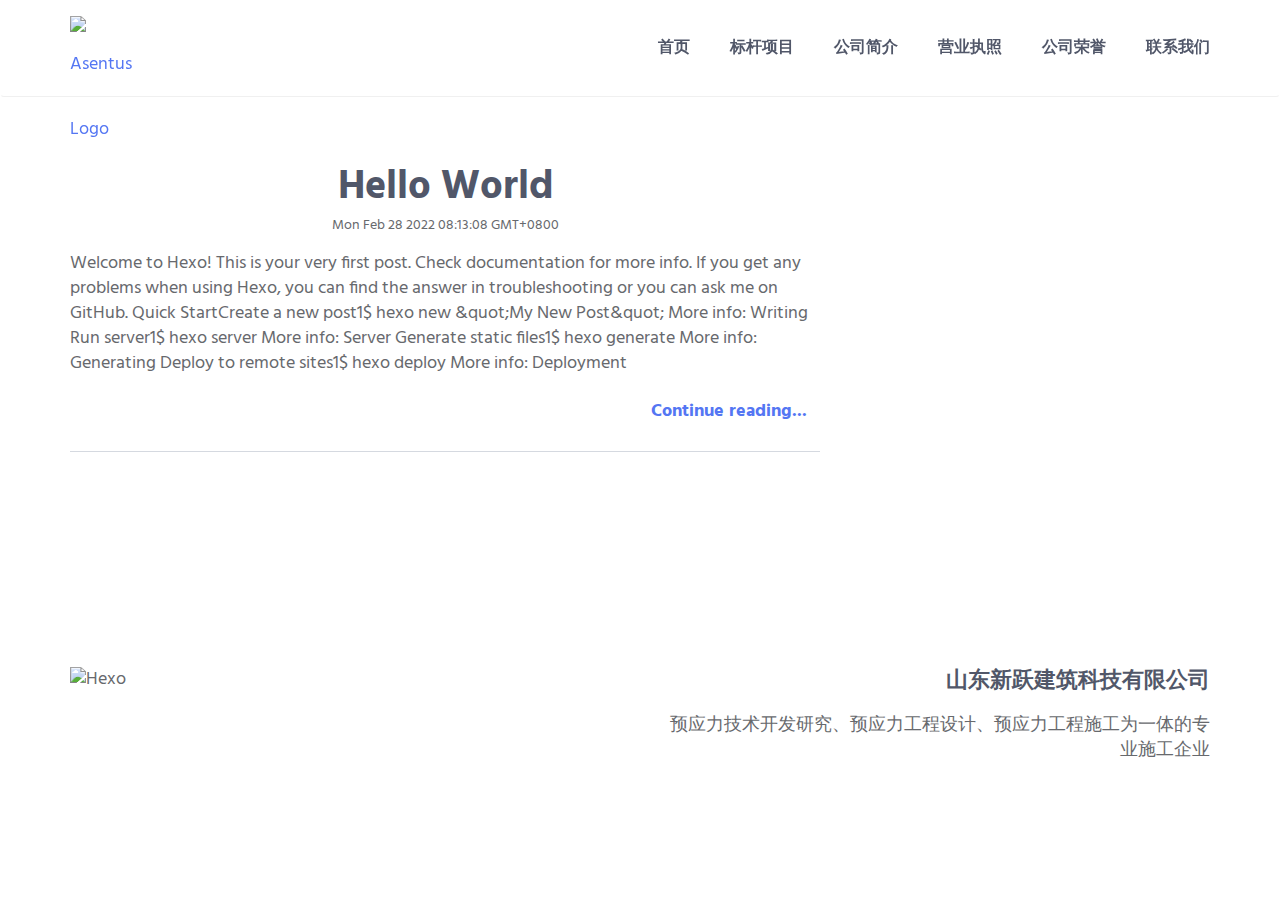
==== archives/index.html @ 72c0d296 "Site updated: 2022-02-28 11:17:33" ====
<!DOCTYPE html>

<html lang="en" class="no-js" id="body">

	<!-- BEGIN HEAD -->
<head>

  
<meta charset="utf-8"/>
<meta name="viewport" content="width=device-width,minimum-scale=1,initial-scale=1">
<meta http-equiv="X-UA-Compatible" content="IE=edge">
  

  <title>Hexo</title>

  

  <meta name="description" content="">

  


  <link rel="shortcut icon" href="https://cdn.shopify.com/s/files/1/2980/5252/files/favicon_32x32.png?v=1521894486" type="image/png">

  

<!-- Open Graph data-->
<meta property="og:type" content="blog">
<meta property="og:title" content="Hexo">
<meta property="og:site_name" content="Hexo">
<meta property="og:url" content="http://example.com/archives/index.html">
<meta property="og:description" content="">





<!-- end Open Graph data-->
  
<link href="https://fonts.googleapis.com/css?family=Hind:300,400,500,600,700" rel="stylesheet" type="text/css">
  
<!-- GLOBAL MANDATORY STYLES -->
<link href="/vendor/simple-line-icons/css/simple-line-icons.css" rel="stylesheet" type="text/css"/>
<link href="/vendor/bootstrap/css/bootstrap.min.css" rel="stylesheet" type="text/css"/>
<link href="/vendor/animate.css/animate.css" rel="stylesheet">



<link rel="stylesheet" href="/sass/layout.css">

  



<meta name="generator" content="Hexo 6.0.0"></head>
<!-- END HEAD -->

  <body>
		
		


<!--========== HEADER ==========-->
<header class="header navbar-fixed-top">
  <!-- Navbar -->
  <nav class="navbar" role="navigation">
      <div class="container">
          <!-- Brand and toggle get grouped for better mobile display -->
          <div class="menu-container js_nav-item">
              <button type="button" class="navbar-toggle" data-toggle="collapse" data-target=".nav-collapse">
                  <span class="sr-only">Toggle navigation</span>
                  <span class="toggle-icon"></span>
              </button>

              <!-- Logo -->
              <div class="logo">
                <!-- En caso de una text -->
                
                    <a class="logo-wrap" href="/#body" style="text-decoration: none;" >
                        <img class="logo-img logo-img-main" src="img/logo.png" alt="Asentus Logo">
                        <img class="logo-img logo-img-active" src="img/logo.png" alt="Asentus Logo">
                    </a>
                
              </div>
              <!-- End Logo -->
          </div>

          <!-- Collect the nav links, forms, and other content for toggling -->
          <div class="collapse navbar-collapse nav-collapse">
              <div class="menu-container">
                  <ul class="nav navbar-nav navbar-nav-right">
                      
                      
                        <li class="js_nav-item nav-item">
                            <a  class="nav-item-child nav-item-hover"
                                href="/#body"
                            >
                            首页
                        </a>
                        </li>
                      
                        <li class="js_nav-item nav-item">
                            <a  class="nav-item-child nav-item-hover"
                                href="/#work"
                            >
                            标杆项目
                        </a>
                        </li>
                      
                        <li class="js_nav-item nav-item">
                            <a  class="nav-item-child nav-item-hover"
                                href="/#about"
                            >
                            公司简介
                        </a>
                        </li>
                      
                        <li class="js_nav-item nav-item">
                            <a  class="nav-item-child nav-item-hover"
                                href="/#experience"
                            >
                            营业执照
                        </a>
                        </li>
                      
                        <li class="js_nav-item nav-item">
                            <a  class="nav-item-child nav-item-hover"
                                href="/#glory"
                            >
                            公司荣誉
                        </a>
                        </li>
                      
                        <li class="js_nav-item nav-item">
                            <a  class="nav-item-child nav-item-hover"
                                href="/#contact"
                            >
                            联系我们
                        </a>
                        </li>
                      
                  </ul>
              </div>
          </div>
          <!-- End Navbar Collapse -->
      </div>
  </nav>
  <!-- Navbar -->

</header>
<!--========== END HEADER ==========-->

		<section id="blog">

  

  <div class="container">
    <div class="content content-width row">

      
      <div class="post-list-container col-md-8">
        
          
            
<div class="post first-post">
  <h1><a href="/2022/02/28/hello-world/"> Hello World </a></h1>
  <p class="date"> Mon Feb 28 2022 08:13:08 GMT+0800 </p>
  
  
    <p> Welcome to Hexo! This is your very first post. Check documentation for more info. If you get any problems when using Hexo, you can find the answer in troubleshooting or you can ask me on GitHub.
Quick StartCreate a new post1$ hexo new &amp;quot;My New Post&amp;quot;

More info: Writing
Run server1$ hexo server

More info: Server
Generate static files1$ hexo generate

More info: Generating
Deploy to remote sites1$ hexo deploy

More info: Deployment
 </p>
  
  <p class="continue"><a href="/2022/02/28/hello-world/" class="btn">Continue reading...</a></p>
</div>

          
          

        
        
      

      </div>
      

      
      

    </div>
  </div>
</section>


		


<footer class="footer">
  <div class="content container">
      <!--// row -->
      <div class="row">
          <div class="col-xs-6">
            
              <img class="footer-logo" src="img/logo.png" alt="Hexo">
            
          </div>
          <div class="col-xs-6 text-right sm-text-left">
              <p class="margin-b-0">
                <h3>山东新跃建筑科技有限公司</h3> <p>预应力技术开发研究、预应力工程设计、预应力工程施工为一体的专业施工企业</p>
                <br>
                <br>
                
            </p>
          </div>
      </div>
      <!--// end row -->
  </div>
</footer>
		<!-- Back To Top -->
<a href="javascript:void(0);" class="js-back-to-top back-to-top">Top</a>

<!-- JAVASCRIPTS(Load javascripts at bottom, this will reduce page load time) -->
<!-- CORE PLUGINS -->
<script src="/vendor/jquery.min.js" type="text/javascript"></script>
<script src="/vendor/jquery-migrate.min.js" type="text/javascript"></script>
<script src="/vendor/bootstrap/js/bootstrap.min.js" type="text/javascript"></script>

<!-- PAGE LEVEL PLUGINS -->
<script src="/vendor/jquery.easing.js" type="text/javascript"></script>
<script src="/vendor/jquery.back-to-top.js" type="text/javascript"></script>
<script src="/vendor/jquery.wow.min.js" type="text/javascript"></script>
<script src="/vendor/jquery.parallax.min.js" type="text/javascript"></script>
<script src="/vendor/jquery.appear.js" type="text/javascript"></script>
<script src="/vendor/masonry/jquery.masonry.pkgd.min.js" type="text/javascript"></script>
<script src="/vendor/masonry/imagesloaded.pkgd.min.js" type="text/javascript"></script>

<!-- PAGE LEVEL SCRIPTS -->



<script src="/js/layout.js"></script>
<script src="/js/components/progress-bar.js"></script>
<script src="/js/components/masonry.js"></script>
<script src="/js/components/wow.js"></script>


		

  </body>
</html>
---- vendor/simple-line-icons/css/simple-line-icons.css ----
@font-face {
  font-family: 'simple-line-icons';
  src: url('../fonts/Simple-Line-Icons.eot?v=2.3.2');
  src: url('../fonts/Simple-Line-Icons.eot?v=2.3.2#iefix') format('embedded-opentype'), url('../fonts/Simple-Line-Icons.woff2?v=2.3.2') format('woff2'), url('../fonts/Simple-Line-Icons.ttf?v=2.3.2') format('truetype'), url('../fonts/Simple-Line-Icons.woff?v=2.3.2') format('woff'), url('../fonts/Simple-Line-Icons.svg?v=2.3.2#simple-line-icons') format('svg');
  font-weight: normal;
  font-style: normal;
}
/*
 Use the following CSS code if you want to have a class per icon.
 Instead of a list of all class selectors, you can use the generic [class*="icon-"] selector, but it's slower:
*/
.icon-user,
.icon-people,
.icon-user-female,
.icon-user-follow,
.icon-user-following,
.icon-user-unfollow,
.icon-login,
.icon-logout,
.icon-emotsmile,
.icon-phone,
.icon-call-end,
.icon-call-in,
.icon-call-out,
.icon-map,
.icon-location-pin,
.icon-direction,
.icon-directions,
.icon-compass,
.icon-layers,
.icon-menu,
.icon-list,
.icon-options-vertical,
.icon-options,
.icon-arrow-down,
.icon-arrow-left,
.icon-arrow-right,
.icon-arrow-up,
.icon-arrow-up-circle,
.icon-arrow-left-circle,
.icon-arrow-right-circle,
.icon-arrow-down-circle,
.icon-check,
.icon-clock,
.icon-plus,
.icon-minus,
.icon-close,
.icon-exclamation,
.icon-organization,
.icon-trophy,
.icon-screen-smartphone,
.icon-screen-desktop,
.icon-plane,
.icon-notebook,
.icon-mustache,
.icon-mouse,
.icon-magnet,
.icon-energy,
.icon-disc,
.icon-cursor,
.icon-cursor-move,
.icon-crop,
.icon-chemistry,
.icon-speedometer,
.icon-shield,
.icon-screen-tablet,
.icon-magic-wand,
.icon-hourglass,
.icon-graduation,
.icon-ghost,
.icon-game-controller,
.icon-fire,
.icon-eyeglass,
.icon-envelope-open,
.icon-envelope-letter,
.icon-bell,
.icon-badge,
.icon-anchor,
.icon-wallet,
.icon-vector,
.icon-speech,
.icon-puzzle,
.icon-printer,
.icon-present,
.icon-playlist,
.icon-pin,
.icon-picture,
.icon-handbag,
.icon-globe-alt,
.icon-globe,
.icon-folder-alt,
.icon-folder,
.icon-film,
.icon-feed,
.icon-drop,
.icon-drawer,
.icon-docs,
.icon-doc,
.icon-diamond,
.icon-cup,
.icon-calculator,
.icon-bubbles,
.icon-briefcase,
.icon-book-open,
.icon-basket-loaded,
.icon-basket,
.icon-bag,
.icon-action-undo,
.icon-action-redo,
.icon-wrench,
.icon-umbrella,
.icon-trash,
.icon-tag,
.icon-support,
.icon-frame,
.icon-size-fullscreen,
.icon-size-actual,
.icon-shuffle,
.icon-share-alt,
.icon-share,
.icon-rocket,
.icon-question,
.icon-pie-chart,
.icon-pencil,
.icon-note,
.icon-loop,
.icon-home,
.icon-grid,
.icon-graph,
.icon-microphone,
.icon-music-tone-alt,
.icon-music-tone,
.icon-earphones-alt,
.icon-earphones,
.icon-equalizer,
.icon-like,
.icon-dislike,
.icon-control-start,
.icon-control-rewind,
.icon-control-play,
.icon-control-pause,
.icon-control-forward,
.icon-control-end,
.icon-volume-1,
.icon-volume-2,
.icon-volume-off,
.icon-calendar,
.icon-bulb,
.icon-chart,
.icon-ban,
.icon-bubble,
.icon-camrecorder,
.icon-camera,
.icon-cloud-download,
.icon-cloud-upload,
.icon-envelope,
.icon-eye,
.icon-flag,
.icon-heart,
.icon-info,
.icon-key,
.icon-link,
.icon-lock,
.icon-lock-open,
.icon-magnifier,
.icon-magnifier-add,
.icon-magnifier-remove,
.icon-paper-clip,
.icon-paper-plane,
.icon-power,
.icon-refresh,
.icon-reload,
.icon-settings,
.icon-star,
.icon-symbol-female,
.icon-symbol-male,
.icon-target,
.icon-credit-card,
.icon-paypal,
.icon-social-tumblr,
.icon-social-twitter,
.icon-social-facebook,
.icon-social-instagram,
.icon-social-linkedin,
.icon-social-pinterest,
.icon-social-github,
.icon-social-google,
.icon-social-reddit,
.icon-social-skype,
.icon-social-dribbble,
.icon-social-behance,
.icon-social-foursqare,
.icon-social-soundcloud,
.icon-social-spotify,
.icon-social-stumbleupon,
.icon-social-youtube,
.icon-social-dropbox {
  font-family: 'simple-line-icons';
  speak: none;
  font-style: normal;
  font-weight: normal;
  font-variant: normal;
  text-transform: none;
  line-height: 1;
  /* Better Font Rendering =========== */
  -webkit-font-smoothing: antialiased;
  -moz-osx-font-smoothing: grayscale;
}
.icon-user:before {
  content: "\e005";
}
.icon-people:before {
  content: "\e001";
}
.icon-user-female:before {
  content: "\e000";
}
.icon-user-follow:before {
  content: "\e002";
}
.icon-user-following:before {
  content: "\e003";
}
.icon-user-unfollow:before {
  content: "\e004";
}
.icon-login:before {
  content: "\e066";
}
.icon-logout:before {
  content: "\e065";
}
.icon-emotsmile:before {
  content: "\e021";
}
.icon-phone:before {
  content: "\e600";
}
.icon-call-end:before {
  content: "\e048";
}
.icon-call-in:before {
  content: "\e047";
}
.icon-call-out:before {
  content: "\e046";
}
.icon-map:before {
  content: "\e033";
}
.icon-location-pin:before {
  content: "\e096";
}
.icon-direction:before {
  content: "\e042";
}
.icon-directions:before {
  content: "\e041";
}
.icon-compass:before {
  content: "\e045";
}
.icon-layers:before {
  content: "\e034";
}
.icon-menu:before {
  content: "\e601";
}
.icon-list:before {
  content: "\e067";
}
.icon-options-vertical:before {
  content: "\e602";
}
.icon-options:before {
  content: "\e603";
}
.icon-arrow-down:before {
  content: "\e604";
}
.icon-arrow-left:before {
  content: "\e605";
}
.icon-arrow-right:before {
  content: "\e606";
}
.icon-arrow-up:before {
  content: "\e607";
}
.icon-arrow-up-circle:before {
  content: "\e078";
}
.icon-arrow-left-circle:before {
  content: "\e07a";
}
.icon-arrow-right-circle:before {
  content: "\e079";
}
.icon-arrow-down-circle:before {
  content: "\e07b";
}
.icon-check:before {
  content: "\e080";
}
.icon-clock:before {
  content: "\e081";
}
.icon-plus:before {
  content: "\e095";
}
.icon-minus:before {
  content: "\e615";
}
.icon-close:before {
  content: "\e082";
}
.icon-exclamation:before {
  content: "\e617";
}
.icon-organization:before {
  content: "\e616";
}
.icon-trophy:before {
  content: "\e006";
}
.icon-screen-smartphone:before {
  content: "\e010";
}
.icon-screen-desktop:before {
  content: "\e011";
}
.icon-plane:before {
  content: "\e012";
}
.icon-notebook:before {
  content: "\e013";
}
.icon-mustache:before {
  content: "\e014";
}
.icon-mouse:before {
  content: "\e015";
}
.icon-magnet:before {
  content: "\e016";
}
.icon-energy:before {
  content: "\e020";
}
.icon-disc:before {
  content: "\e022";
}
.icon-cursor:before {
  content: "\e06e";
}
.icon-cursor-move:before {
  content: "\e023";
}
.icon-crop:before {
  content: "\e024";
}
.icon-chemistry:before {
  content: "\e026";
}
.icon-speedometer:before {
  content: "\e007";
}
.icon-shield:before {
  content: "\e00e";
}
.icon-screen-tablet:before {
  content: "\e00f";
}
.icon-magic-wand:before {
  content: "\e017";
}
.icon-hourglass:before {
  content: "\e018";
}
.icon-graduation:before {
  content: "\e019";
}
.icon-ghost:before {
  content: "\e01a";
}
.icon-game-controller:before {
  content: "\e01b";
}
.icon-fire:before {
  content: "\e01c";
}
.icon-eyeglass:before {
  content: "\e01d";
}
.icon-envelope-open:before {
  content: "\e01e";
}
.icon-envelope-letter:before {
  content: "\e01f";
}
.icon-bell:before {
  content: "\e027";
}
.icon-badge:before {
  content: "\e028";
}
.icon-anchor:before {
  content: "\e029";
}
.icon-wallet:before {
  content: "\e02a";
}
.icon-vector:before {
  content: "\e02b";
}
.icon-speech:before {
  content: "\e02c";
}
.icon-puzzle:before {
  content: "\e02d";
}
.icon-printer:before {
  content: "\e02e";
}
.icon-present:before {
  content: "\e02f";
}
.icon-playlist:before {
  content: "\e030";
}
.icon-pin:before {
  content: "\e031";
}
.icon-picture:before {
  content: "\e032";
}
.icon-handbag:before {
  content: "\e035";
}
.icon-globe-alt:before {
  content: "\e036";
}
.icon-globe:before {
  content: "\e037";
}
.icon-folder-alt:before {
  content: "\e039";
}
.icon-folder:before {
  content: "\e089";
}
.icon-film:before {
  content: "\e03a";
}
.icon-feed:before {
  content: "\e03b";
}
.icon-drop:before {
  content: "\e03e";
}
.icon-drawer:before {
  content: "\e03f";
}
.icon-docs:before {
  content: "\e040";
}
.icon-doc:before {
  content: "\e085";
}
.icon-diamond:before {
  content: "\e043";
}
.icon-cup:before {
  content: "\e044";
}
.icon-calculator:before {
  content: "\e049";
}
.icon-bubbles:before {
  content: "\e04a";
}
.icon-briefcase:before {
  content: "\e04b";
}
.icon-book-open:before {
  content: "\e04c";
}
.icon-basket-loaded:before {
  content: "\e04d";
}
.icon-basket:before {
  content: "\e04e";
}
.icon-bag:before {
  content: "\e04f";
}
.icon-action-undo:before {
  content: "\e050";
}
.icon-action-redo:before {
  content: "\e051";
}
.icon-wrench:before {
  content: "\e052";
}
.icon-umbrella:before {
  content: "\e053";
}
.icon-trash:before {
  content: "\e054";
}
.icon-tag:before {
  content: "\e055";
}
.icon-support:before {
  content: "\e056";
}
.icon-frame:before {
  content: "\e038";
}
.icon-size-fullscreen:before {
  content: "\e057";
}
.icon-size-actual:before {
  content: "\e058";
}
.icon-shuffle:before {
  content: "\e059";
}
.icon-share-alt:before {
  content: "\e05a";
}
.icon-share:before {
  content: "\e05b";
}
.icon-rocket:before {
  content: "\e05c";
}
.icon-question:before {
  content: "\e05d";
}
.icon-pie-chart:before {
  content: "\e05e";
}
.icon-pencil:before {
  content: "\e05f";
}
.icon-note:before {
  content: "\e060";
}
.icon-loop:before {
  content: "\e064";
}
.icon-home:before {
  content: "\e069";
}
.icon-grid:before {
  content: "\e06a";
}
.icon-graph:before {
  content: "\e06b";
}
.icon-microphone:before {
  content: "\e063";
}
.icon-music-tone-alt:before {
  content: "\e061";
}
.icon-music-tone:before {
  content: "\e062";
}
.icon-earphones-alt:before {
  content: "\e03c";
}
.icon-earphones:before {
  content: "\e03d";
}
.icon-equalizer:before {
  content: "\e06c";
}
.icon-like:before {
  content: "\e068";
}
.icon-dislike:before {
  content: "\e06d";
}
.icon-control-start:before {
  content: "\e06f";
}
.icon-control-rewind:before {
  content: "\e070";
}
.icon-control-play:before {
  content: "\e071";
}
.icon-control-pause:before {
  content: "\e072";
}
.icon-control-forward:before {
  content: "\e073";
}
.icon-control-end:before {
  content: "\e074";
}
.icon-volume-1:before {
  content: "\e09f";
}
.icon-volume-2:before {
  content: "\e0a0";
}
.icon-volume-off:before {
  content: "\e0a1";
}
.icon-calendar:before {
  content: "\e075";
}
.icon-bulb:before {
  content: "\e076";
}
.icon-chart:before {
  content: "\e077";
}
.icon-ban:before {
  content: "\e07c";
}
.icon-bubble:before {
  content: "\e07d";
}
.icon-camrecorder:before {
  content: "\e07e";
}
.icon-camera:before {
  content: "\e07f";
}
.icon-cloud-download:before {
  content: "\e083";
}
.icon-cloud-upload:before {
  content: "\e084";
}
.icon-envelope:before {
  content: "\e086";
}
.icon-eye:before {
  content: "\e087";
}
.icon-flag:before {
  content: "\e088";
}
.icon-heart:before {
  content: "\e08a";
}
.icon-info:before {
  content: "\e08b";
}
.icon-key:before {
  content: "\e08c";
}
.icon-link:before {
  content: "\e08d";
}
.icon-lock:before {
  content: "\e08e";
}
.icon-lock-open:before {
  content: "\e08f";
}
.icon-magnifier:before {
  content: "\e090";
}
.icon-magnifier-add:before {
  content: "\e091";
}
.icon-magnifier-remove:before {
  content: "\e092";
}
.icon-paper-clip:before {
  content: "\e093";
}
.icon-paper-plane:before {
  content: "\e094";
}
.icon-power:before {
  content: "\e097";
}
.icon-refresh:before {
  content: "\e098";
}
.icon-reload:before {
  content: "\e099";
}
.icon-settings:before {
  content: "\e09a";
}
.icon-star:before {
  content: "\e09b";
}
.icon-symbol-female:before {
  content: "\e09c";
}
.icon-symbol-male:before {
  content: "\e09d";
}
.icon-target:before {
  content: "\e09e";
}
.icon-credit-card:before {
  content: "\e025";
}
.icon-paypal:before {
  content: "\e608";
}
.icon-social-tumblr:before {
  content: "\e00a";
}
.icon-social-twitter:before {
  content: "\e009";
}
.icon-social-facebook:before {
  content: "\e00b";
}
.icon-social-instagram:before {
  content: "\e609";
}
.icon-social-linkedin:before {
  content: "\e60a";
}
.icon-social-pinterest:before {
  content: "\e60b";
}
.icon-social-github:before {
  content: "\e60c";
}
.icon-social-google:before {
  content: "\e60d";
}
.icon-social-reddit:before {
  content: "\e60e";
}
.icon-social-skype:before {
  content: "\e60f";
}
.icon-social-dribbble:before {
  content: "\e00d";
}
.icon-social-behance:before {
  content: "\e610";
}
.icon-social-foursqare:before {
  content: "\e611";
}
.icon-social-soundcloud:before {
  content: "\e612";
}
.icon-social-spotify:before {
  content: "\e613";
}
.icon-social-stumbleupon:before {
  content: "\e614";
}
.icon-social-youtube:before {
  content: "\e008";
}
.icon-social-dropbox:before {
  content: "\e00c";
}
---- sass/layout.css ----
/*----------------------------------------------------------------------

	MASTER STYLESHEET

	Project:        Metronic "Acidus" Frontend Freebie - Responsive HTML Template Based On Twitter Bootstrap 3.3.4
	Version:        1.0
	Author:         KeenThemes
	Primary use:    Corporate, Business Themes.
	Email:			support@keenthemes.com
	Follow: 		http://www.twitter.com/keenthemes
	Like: 			http://www.facebook.com/keenthemes
	Website:		http://www.keenthemes.com
	Premium:		Premium Metronic Admin Theme: http://themeforest.net/item/metronic-responsive-admin-dashboard-template/4021469?ref=keenthemes

-----------------------------------------------------------------------*/
/* eg: @include user-select(none); */
/* eg: @include rotate(45deg); */
/* eg: @include translate3d(0,0,0); */
/* eg: @include border-radius(3px); */
/* eg: @include visibility-backface(hidden); */
@font-face {
  font-family: 'fontello';
  src: url("/fonts/fontello.eot?72567259");
  src: url("/fonts/fontello.eot?72567259#iefix") format("embedded-opentype"), url("/fonts/fontello.woff?72567259") format("woff"), url("/fonts/fontello.ttf?72567259") format("truetype"), url("/fonts/fontello.svg?72567259#fontello") format("svg");
  font-weight: normal;
  font-style: normal; }

.demo-icon {
  font-family: "fontello";
  font-style: normal;
  font-weight: normal;
  speak: none;
  /*display: inline-block;*/
  text-decoration: inherit;
  width: 1em;
  margin-right: .2em;
  text-align: center;
  font-variant: normal;
  text-transform: none;
  line-height: 1em;
  margin-left: .2em;
  -webkit-font-smoothing: antialiased;
  -moz-osx-font-smoothing: grayscale; }

/*------------------------------------------------------------------
  	[The "base.scss" contains basic default element styles
  		(colors, typography, margins & padding).]
------------------------------------------------------------------*/
html {
  overflow-x: hidden; }

html, html a, body {
  -webkit-font-smoothing: antialiased; }

body {
  font-size: 18px;
  font-weight: 400;
  font-family: Hind, sans-serif;
  position: relative;
  font-family: Hind, sans-serif;
  color: #67696d; }

p {
  font-size: 18px;
  font-weight: 400;
  font-family: Hind, sans-serif;
  color: #67696d;
  line-height: 1.4;
  margin-bottom: 15px; }

em,
li,
li a {
  font-size: 18px;
  font-weight: 500;
  font-family: Hind, sans-serif;
  color: #67696d; }

a {
  font-family: Hind, sans-serif;
  color: #5476f3;
  outline: 0; }
  a:focus, a:hover, a:active {
    outline: 0;
    color: #3651b6;
    text-decoration: none; }

.link {
  position: relative;
  font-size: 13px;
  font-weight: 600;
  font-family: Hind, sans-serif;
  text-transform: uppercase; }
  .link:after {
    position: absolute;
    top: 8px;
    right: -15px;
    width: 9px;
    height: 2px;
    background: #17bed2;
    content: " "; }

span {
  font-size: 16px;
  font-weight: 400;
  font-family: Hind, sans-serif;
  color: #67696d; }

h1, h2, h3, h4, h5, h6 {
  font-weight: 700;
  font-family: Hind, sans-serif;
  color: #515769;
  line-height: 1.4;
  margin: 0 0 15px; }
  h1 > a, h2 > a, h3 > a, h4 > a, h5 > a, h6 > a {
    color: #515769; }
    h1 > a:hover, h2 > a:hover, h3 > a:hover, h4 > a:hover, h5 > a:hover, h6 > a:hover {
      color: #3651b6;
      text-decoration: none; }
    h1 > a:focus, h2 > a:focus, h3 > a:focus, h4 > a:focus, h5 > a:focus, h6 > a:focus {
      text-decoration: none; }

h1 {
  font-size: 40px; }

h2 {
  font-size: 30px; }

h3 {
  font-size: 22px; }

h4 {
  font-size: 22px; }

::selection {
  color: #fff;
  background: #17bed2;
  text-shadow: none; }

::-webkit-selection {
  color: #fff;
  background: #17bed2;
  text-shadow: none; }

::-moz-selection {
  color: #fff;
  background: #17bed2;
  text-shadow: none; }

:active,
:focus {
  outline: none; }

/* Section Seperator */
.section-seperator {
  border-bottom: 1px solid #edf0f2; }

/* Content Wrapper Link */
.content-wrapper-link {
  position: absolute;
  top: 0;
  left: 0;
  right: 0;
  bottom: 0;
  display: block;
  z-index: 3;
  text-decoration: none; }

.video-container {
  width: 100%;
  text-align: center; }
  .video-container iframe {
    min-width: 80%;
    height: calc(100vw * 9/16 - 20vw * 9/16); }

@media (max-width: 991px) {
  p {
    font-size: 18px;
    font-weight: 400;
    font-family: Hind, sans-serif; }
  em,
  li,
  li a {
    font-size: 18px;
    font-weight: 500;
    font-family: Hind, sans-serif; } }

#blog {
  padding: 120px 10px; }
  #blog h1, #blog h2, #blog h3, #blog h4, #blog h5 {
    margin-top: 0px; }
  #blog img {
    display: block;
    margin-left: auto;
    margin-right: auto;
    max-width: 100%; }
  #blog .post-list-container h1 {
    width: 100%;
    margin-bottom: 0px; }
  #blog .post-list-container .first-post h1, #blog .post-list-container .first-post .date {
    text-align: center; }
  #blog .post-list-container .date {
    width: 100%;
    font-size: 14px; }
  #blog .post-list-container .continue {
    text-align: right;
    border-bottom: solid 1px #d5d9e0;
    padding-bottom: 20px; }
    #blog .post-list-container .continue a {
      font-size: 18px;
      font-weight: 800; }

@media (max-width: 991px) {
  #post {
    padding: 20px 10px; } }

#page {
  padding: 80px 60px; }
  #page h1 {
    margin-top: 80px; }
  #page h2 {
    margin-top: 60px; }
  #page h3, #page h4, #page h5 {
    margin-top: 20px; }
  #page img {
    display: block;
    margin-left: auto;
    margin-right: auto;
    max-width: 100%; }

@media (max-width: 991px) {
  #post {
    padding: 20px 10px; } }

#post {
  padding: 80px 60px; }
  #post h1 {
    margin-top: 80px; }
  #post h2 {
    margin-top: 60px; }
  #post h3, #post h4, #post h5 {
    margin-top: 20px; }
  #post img {
    display: block;
    margin-left: auto;
    margin-right: auto;
    max-width: 100%; }
  #post .post-title {
    width: 100%;
    text-align: center;
    margin-bottom: 0px; }
  #post .date {
    width: 100%;
    text-align: center;
    font-size: 14px; }

@media (max-width: 991px) {
  #post {
    padding: 20px 10px; } }

/*------------------------------------------------------------------
  	[Button]
------------------------------------------------------------------*/
.btn-theme {
  position: relative;
  display: inline-block;
  line-height: 1.4;
  text-align: center;
  background-image: none;
  border-style: solid;
  white-space: nowrap;
  vertical-align: middle;
  -ms-touch-action: manipulation;
  touch-action: manipulation;
  cursor: pointer;
  -webkit-user-select: none;
  -moz-user-select: none;
  -ms-user-select: none;
  user-select: none;
  font-size: 18px;
  font-weight: 400;
  font-family: Hind, sans-serif; }
  .btn-theme:focus, .btn-theme:active:focus, .btn-theme.active:focus, .btn-theme.focus, .btn-theme:active.focus, .btn-theme.active.focus {
    outline: none; }
  .btn-theme:hover {
    transition-duration: 300ms;
    transition-property: all;
    transition-timing-function: cubic-bezier(0.7, 1, 0.7, 1); }
  .btn-theme:hover, .btn-theme:focus, .btn-theme.focus {
    text-decoration: none; }
  .btn-theme:active, .btn-theme.active {
    background-image: none;
    outline: 0; }
  .btn-theme.disabled, .btn-theme[disabled],
  fieldset[disabled] .btn-theme {
    cursor: not-allowed;
    box-shadow: none;
    opacity: .65;
    pointer-events: none; }

.btn-icon {
  position: relative;
  top: 1px;
  margin-right: 10px; }

.btn-white-bg {
  color: #515769;
  background: #fff;
  border-color: transparent;
  border-width: 0; }
  .btn-white-bg:hover, .btn-white-bg:focus, .btn-white-bg.focus {
    color: #fff;
    background: #17bed2;
    border-color: transparent; }

.btn-white-brd {
  color: #fff;
  background: transparent;
  border-color: #fff;
  border-width: 2px; }
  .btn-white-brd:hover, .btn-white-brd:focus, .btn-white-brd.focus {
    color: #515769;
    background: #fff;
    border-color: #fff; }

.btn-default-bg {
  color: #515769;
  background: #f3f4f5;
  border-color: transparent;
  border-width: 0; }
  .btn-default-bg:hover, .btn-default-bg:focus, .btn-default-bg.focus {
    color: #fff;
    background: #17bed2;
    border-color: transparent; }

.btn-theme-sm {
  font-size: 13px;
  font-weight: 600;
  padding: 15px 40px; }

.btn-theme-md {
  font-size: 15px;
  font-weight: 600;
  padding: 20px 30px; }

/*------------------------------------------------------------------
    [Progress Bar]
------------------------------------------------------------------*/
.progress-box .progress {
  box-shadow: none;
  height: 3px; }

.progress-box .progress-bar {
  transition-duration: 2000ms;
  transition-property: all;
  transition-timing-function: cubic-bezier(0.7, 1, 0.7, 1); }

/*------------------------------------------------------------------
  	[Social Icons]
------------------------------------------------------------------*/
.social-icons {
  display: inline-block;
  width: 40px;
  height: 40px;
  font-size: 16px;
  color: #fff;
  text-align: center;
  border-radius: 50%;
  vertical-align: middle;
  padding: 11px;
  transition-duration: 300ms;
  transition-property: all;
  transition-timing-function: cubic-bezier(0.7, 1, 0.7, 1); }
  .social-icons:hover {
    color: #515769;
    background: #fff;
    transition-duration: 300ms;
    transition-property: all;
    transition-timing-function: cubic-bezier(0.7, 1, 0.7, 1); }

#page-nav {
  width: 100%;
  text-align: center;
  margin: 30px 0px; }
  #page-nav .extend {
    border: solid 2px;
    padding: 10px;
    margin: 0px 5px; }
  #page-nav .page-number {
    border: solid 2px;
    padding: 10px;
    margin: 0px 5px; }

/*------------------------------------------------------------------
  	[Promo Block]
------------------------------------------------------------------*/
.promo-block {
  padding: 220px 0 130px; }
  .promo-block .promo-block-title {
    font-size: 70px;
    color: #fff;
    line-height: 1; }
    @media (max-width: 480px) {
      .promo-block .promo-block-title {
        font-size: 50px; } }
  .promo-block .promo-block-text {
    font-size: 25px;
    color: #fff; }
  .promo-block .promo-block-divider {
    border-bottom: 1px solid rgba(255, 255, 255, 0.4);
    padding-bottom: 20px;
    margin-bottom: 35px; }

/*------------------------------------------------------------------
  	[Service]
------------------------------------------------------------------*/
.service {
  background: #fff;
  padding: 30px; }
  .service .service-element,
  .service .service-info {
    -webkit-transform: translate3d(0, 0, 0);
    -moz-transform: translate3d(0, 0, 0);
    transform: translate3d(0, 0, 0);
    transition-duration: 300ms;
    transition-property: all;
    transition-timing-function: cubic-bezier(0.7, 1, 0.7, 1); }
  .service .service-icon {
    display: block;
    font-size: 30px;
    color: #3651b6;
    margin-bottom: 30px; }
  .service .service-button {
    visibility: hidden;
    opacity: 0;
    transition: visibility 0s, opacity 0.5s linear; }
  .service:hover .service-element {
    opacity: 0;
    -webkit-transform: translate3d(0, -100%, 0);
    -moz-transform: translate3d(0, -100%, 0);
    transform: translate3d(0, -100%, 0);
    transition-duration: 300ms;
    transition-property: all;
    transition-timing-function: cubic-bezier(0.7, 1, 0.7, 1); }
  .service:hover .service-info {
    -webkit-transform: translate3d(0, -30%, 0);
    -moz-transform: translate3d(0, -30%, 0);
    transform: translate3d(0, -30%, 0);
    transition-duration: 300ms;
    transition-property: all;
    transition-timing-function: cubic-bezier(0.7, 1, 0.7, 1); }
  .service:hover .service-button {
    visibility: visible;
    opacity: 1; }

@media (max-width: 991px) {
  .service .service-button {
    visibility: visible;
    opacity: 1; } }

/*------------------------------------------------------------------
  	[Work]
------------------------------------------------------------------*/
/* Overlay */
.work {
  position: relative;
  display: block; }
  .work .work-overlay {
    position: relative;
    cursor: pointer; }
    .work .work-overlay:before {
      position: absolute;
      top: 0;
      left: 0;
      width: 100%;
      height: 100%;
      background: rgba(0, 0, 0, 0);
      content: " ";
      transition-duration: 300ms;
      transition-property: all;
      transition-timing-function: cubic-bezier(0.7, 1, 0.7, 1); }
  .work:hover .work-overlay:before {
    background: rgba(0, 0, 0, 0.5);
    transition-duration: 300ms;
    transition-property: all;
    transition-timing-function: cubic-bezier(0.7, 1, 0.7, 1); }
  .work .work-overlay-label {
    position: absolute;
    bottom: 0px;
    background: #17bed2;
    opacity: 0.8;
    text-align: right;
    width: 100%;
    padding: 5px 30px; }
    .work .work-overlay-label p {
      color: #fff;
      margin-bottom: 0px;
      font-weight: 700; }

/* Popup */
.work .work-popup-overlay {
  position: fixed;
  top: 0;
  left: 0;
  right: 0;
  width: 100%;
  height: 100%;
  z-index: 99999;
  opacity: 0;
  visibility: hidden;
  -webkit-backface-visibility: hidden;
  backface-visibility: hidden;
  overflow-x: hidden;
  background: rgba(81, 87, 105, 0.4);
  transition-duration: 300ms;
  transition-property: all;
  transition-timing-function: cubic-bezier(0.7, 1, 0.7, 1); }
  .work .work-popup-overlay-show {
    opacity: 1;
    visibility: visible;
    -webkit-backface-visibility: visible;
    backface-visibility: visible;
    transition-duration: 300ms;
    transition-property: all;
    transition-timing-function: cubic-bezier(0.7, 1, 0.7, 1); }

.work .work-popup-content {
  position: absolute;
  top: 50%;
  left: 0;
  right: 0;
  width: 730px;
  height: auto;
  display: block;
  background: #fff;
  padding: 30px;
  margin: 0 auto;
  -webkit-transform: translate3d(0, -50%, 0);
  -moz-transform: translate3d(0, -50%, 0);
  transform: translate3d(0, -50%, 0); }
  .work .work-popup-content-divider {
    border-right: 1px solid #8d8f93; }
  @media (max-width: 768px) {
    .work .work-popup-content {
      width: 95%; }
      .work .work-popup-content-divider {
        border-right: none;
        border-bottom: 1px solid #8d8f93; } }

.work .work-popup-close {
  float: right;
  font-size: 13px;
  font-weight: 700;
  color: #cbd5fb;
  transition-duration: 300ms;
  transition-property: all;
  transition-timing-function: cubic-bezier(0.7, 1, 0.7, 1); }
  .work .work-popup-close:hover {
    color: #9baff8;
    transition-duration: 300ms;
    transition-property: all;
    transition-timing-function: cubic-bezier(0.7, 1, 0.7, 1); }

/* Tag */
.work .work-popup-tag {
  margin: 0; }
  .work .work-popup-tag-item {
    padding: 0 2px; }
  .work .work-popup-tag-link {
    font-size: 13px;
    font-weight: 500;
    color: #5476f3; }
  .work .work-popup-tag-text {
    font-size: 13px;
    font-weight: 500; }

/*------------------------------------------------------------------
  	[Footer]
------------------------------------------------------------------*/
.footer .footer-logo {
  width: 64px;
  height: auto; }

/*------------------------------------------------------------------
  	[contact]
------------------------------------------------------------------*/
#contact {
  font-size: 14px; }

/*------------------------------------------------------------------
  	[Header]
------------------------------------------------------------------*/
/* Fixed Top */
.navbar-fixed-top .navbar-collapse {
  max-height: 100%; }

/* Navbar */
.header .navbar {
  margin-bottom: 0;
  border-bottom: 1px solid rgba(255, 255, 255, 0.2);
  transition-duration: 300ms;
  transition-property: all;
  transition-timing-function: cubic-bezier(0.7, 1, 0.7, 1); }

/* Navbar Toggle */
.header .navbar-toggle {
  width: 25px;
  height: 25px;
  border: none;
  padding: 0;
  margin: 35px 0; }
  .header .navbar-toggle .toggle-icon {
    position: relative;
    width: 21px;
    height: 1px;
    display: inline-block;
    background: #515769;
    transition-duration: 300ms;
    transition-property: all;
    transition-timing-function: cubic-bezier(0.7, 1, 0.7, 1); }
    .header .navbar-toggle .toggle-icon:before, .header .navbar-toggle .toggle-icon:after {
      position: absolute;
      left: 0;
      background: #515769;
      content: " "; }
    .header .navbar-toggle .toggle-icon:before {
      width: 10px;
      height: 1px;
      bottom: 10px;
      -webkit-transform: rotate(0);
      -moz-transform: rotate(0);
      transform: rotate(0);
      transition-duration: 300ms;
      transition-property: all;
      transition-timing-function: cubic-bezier(0.7, 1, 0.7, 1); }
    .header .navbar-toggle .toggle-icon:after {
      width: 16px;
      height: 1px;
      top: -5px;
      -webkit-transform: rotate(0);
      -moz-transform: rotate(0);
      transform: rotate(0);
      transition-duration: 300ms;
      transition-property: all;
      transition-timing-function: cubic-bezier(0.7, 1, 0.7, 1); }
  .header .navbar-toggle:hover .toggle-icon {
    background: #17bed2;
    transition-duration: 300ms;
    transition-property: all;
    transition-timing-function: cubic-bezier(0.7, 1, 0.7, 1); }
    .header .navbar-toggle:hover .toggle-icon:before, .header .navbar-toggle:hover .toggle-icon:after {
      width: 21px;
      height: 1px;
      background: #17bed2;
      transition-duration: 300ms;
      transition-property: all;
      transition-timing-function: cubic-bezier(0.7, 1, 0.7, 1); }
    .header .navbar-toggle:hover .toggle-icon.is-clicked {
      background: rgba(81, 87, 105, 0); }

/* Navbar Logo */
.header .logo {
  width: 100px;
  height: 100px;
  float: left;
  max-height: 95px;
  line-height: 65px; }

.header .logo-wrap {
  display: inline-block;
  padding: 15px 0; }
  .header .logo-wrap:focus, .header .logo-wrap:hover {
    text-decoration: none; }

.header .logo-img {
  display: inline-block;
  width: 64px;
  height: auto;
  max-width: 100%;
  max-height: 100%;
  vertical-align: middle; }

.header .logo-img-main {
  display: inline-block;
  transition-duration: 400ms;
  transition-property: all;
  transition-timing-function: cubic-bezier(0.7, 1, 0.7, 1); }

.header .logo-img-active {
  display: none;
  transition-duration: 400ms;
  transition-property: all;
  transition-timing-function: cubic-bezier(0.7, 1, 0.7, 1); }

/* Navbar */
.header .navbar-nav {
  padding-left: 0;
  margin-bottom: 0;
  list-style: none; }

/* Nav */
.header .nav-item {
  position: relative;
  display: block; }
  .header .nav-item:last-child .nav-item-child {
    padding-right: 0; }
  .header .nav-item.active .nav-item-hover:after {
    opacity: 1;
    transition-duration: 400ms;
    transition-property: all;
    transition-timing-function: cubic-bezier(0.7, 1, 0.7, 1); }
  .header .nav-item:hover .nav-item-hover:after {
    opacity: 1;
    transition-duration: 400ms;
    transition-property: all;
    transition-timing-function: cubic-bezier(0.7, 1, 0.7, 1); }

.header .nav-item-child {
  position: relative;
  display: block;
  font-size: 16px;
  font-weight: 600;
  font-family: Hind, sans-serif;
  color: #fff;
  text-transform: uppercase;
  line-height: 55px;
  padding: 20px;
  transition-duration: 300ms;
  transition-property: all;
  transition-timing-function: cubic-bezier(0.7, 1, 0.7, 1); }
  .header .nav-item-child:hover, .header .nav-item-child:focus {
    background: inherit; }

.header .nav-item-hover {
  position: relative; }
  .header .nav-item-hover:after {
    position: absolute;
    top: 45px;
    left: 0;
    width: 9px;
    height: 2px;
    background: #17bed2;
    opacity: 0;
    content: " ";
    transition-duration: 400ms;
    transition-property: all;
    transition-timing-function: cubic-bezier(0.7, 1, 0.7, 1); }

/* Media Queries below 991px */
@media (max-width: 991px) {
  /* Bootstrap collapse of navigation with a maximum width: 991px
    (Change it to any breakpoint you want to be collapsed) */
  .header {
    background: #fff; }
    .header .navbar-toggle {
      display: block; }
    .header .navbar-collapse {
      background-color: #17bed2; }
      .header .navbar-collapse.collapse {
        display: none !important; }
        .header .navbar-collapse.collapse.in {
          display: block !important; }
    .header .nav-collapse {
      padding-left: 0;
      padding-right: 0; }
    .header .navbar-nav {
      margin: 0;
      float: none; }
      .header .navbar-nav .nav-item {
        float: none;
        padding: 0px 40px;
        margin-bottom: 20px; }
  /* Menu Container */
  .header .menu-container:before, .header .menu-container:after {
    content: " ";
    display: table; }
  .header .menu-container:after {
    clear: both; }
  /* Logo */
  .header .logo .logo-img-main {
    display: none; }
  .header .logo .logo-img-active {
    display: inline-block; }
  /* Navbar Nav */
  .header .nav-item-child {
    color: #fff;
    line-height: 1.4;
    padding: 12px 12px 12px 15px; }
  .header .nav-item-hover:after {
    position: absolute;
    top: 19px;
    background-color: #fff; } }

/* Media Queries below 767px */
@media (max-width: 767px) {
  /* Menu Container */
  .header .menu-container {
    padding-left: 15px;
    padding-right: 15px;
    margin-left: 0;
    margin-right: 0; }
  .header .navbar > .container {
    width: auto;
    padding-left: 0;
    padding-right: 0;
    margin-left: 0;
    margin-right: 0; }
    .header .navbar > .container > .nav-collapse {
      padding-left: 0;
      padding-right: 0;
      margin-left: 0;
      margin-right: 0; } }

/* Media Queries above 992px */
@media (min-width: 992px) {
  /* Navbar */
  .header .navbar-nav-right {
    float: right; } }

/* Page On Scroll */
@media (min-width: 992px) {
  .page-on-scroll .header .navbar {
    background: #fff;
    border-bottom-color: #f0f0f0;
    transition-duration: 300ms;
    transition-property: all;
    transition-timing-function: cubic-bezier(0.7, 1, 0.7, 1); }
  .page-on-scroll .header .logo-img-main {
    display: none;
    transition-duration: 400ms;
    transition-property: all;
    transition-timing-function: cubic-bezier(0.7, 1, 0.7, 1); }
  .page-on-scroll .header .logo-img-active {
    display: inline-block;
    transition-duration: 400ms;
    transition-property: all;
    transition-timing-function: cubic-bezier(0.7, 1, 0.7, 1); }
  .page-on-scroll .header .nav-item-child {
    color: #515769;
    transition-duration: 300ms;
    transition-property: all;
    transition-timing-function: cubic-bezier(0.7, 1, 0.7, 1); } }

/*--------------------------------------------------
    [Back To Top Theme Button]
----------------------------------------------------*/
.back-to-top {
  position: fixed;
  right: 10px;
  bottom: 10px;
  display: inline-block;
  z-index: 9;
  width: 40px;
  height: 40px;
  font-size: 11px;
  font-weight: 400;
  color: #fff;
  text-align: center;
  line-height: 3;
  letter-spacing: 1px;
  text-transform: uppercase;
  background: #515769;
  border-radius: 3px;
  visibility: hidden;
  opacity: 0;
  padding: 5px;
  -webkit-transform: translate3d(0, 50px, 0);
  -moz-transform: translate3d(0, 50px, 0);
  transform: translate3d(0, 50px, 0);
  transition-duration: 300ms;
  transition-property: all;
  transition-timing-function: cubic-bezier(0.7, 1, 0.7, 1); }
  .back-to-top:hover {
    color: #fff;
    transition-duration: 300ms;
    transition-property: all;
    transition-timing-function: cubic-bezier(0.7, 1, 0.7, 1); }
  .back-to-top:focus, .back-to-top:hover {
    text-decoration: none; }

/* The Button Becomes Visible */
.back-to-top.back-to-top-is-visible {
  visibility: visible;
  opacity: .6;
  -webkit-transform: translate3d(0, 0, 0);
  -moz-transform: translate3d(0, 0, 0);
  transform: translate3d(0, 0, 0);
  transition-duration: 300ms;
  transition-property: all;
  transition-timing-function: cubic-bezier(0.7, 1, 0.7, 1); }
  .back-to-top.back-to-top-is-visible:hover {
    opacity: 1;
    transition-duration: 300ms;
    transition-property: all;
    transition-timing-function: cubic-bezier(0.7, 1, 0.7, 1); }

/* If the user keeps scrolling down, the button is out of focus and becomes less visible */
.back-to-top.back-to-top-fade-out {
  opacity: .4; }
  .back-to-top.back-to-top-fade-out:hover {
    opacity: 1;
    transition-duration: 300ms;
    transition-property: all;
    transition-timing-function: cubic-bezier(0.7, 1, 0.7, 1); }

/*------------------------------------------------------------------
  	[Form Control]
------------------------------------------------------------------*/
.form-control {
  height: 50px;
  font-size: 14px;
  font-weight: 400;
  color: #67696d;
  background: #fafafa;
  border: none;
  box-shadow: none;
  border-radius: 0;
  padding-left: 15px; }
  .form-control::-moz-placeholder {
    color: #67696d; }
  .form-control:-ms-input-placeholder {
    color: #67696d; }
  .form-control::-webkit-input-placeholder {
    color: #67696d; }
  .form-control:focus {
    color: #515769;
    box-shadow: none; }
    .form-control:focus::-moz-placeholder {
      color: #515769; }
    .form-control:focus:-ms-input-placeholder {
      color: #515769; }
    .form-control:focus::-webkit-input-placeholder {
      color: #515769; }

/*------------------------------------------------------------------
  	[Text Colors]
------------------------------------------------------------------*/
.color-base {
  color: #17bed2 !important; }

.color-white {
  color: #fff !important; }

.color-heading {
  color: #515769 !important; }

.color-subtitle {
  color: #67696d !important; }

.color-link {
  color: #5476f3 !important; }

.color-link-hover {
  color: #3651b6 !important; }

.color-sky-light {
  color: #fafafa !important; }

/*------------------------------------------------------------------
  	[Background Colors]
------------------------------------------------------------------*/
.bg-color-base {
  background: #17bed2 !important; }

.bg-color-white {
  background: #fff !important; }

.bg-color-heading {
  background: #515769 !important; }

.bg-color-subtitle {
  background: #67696d !important; }

.bg-color-link {
  background: #5476f3 !important; }

.bg-color-link-hover {
  background: #3651b6 !important; }

.bg-color-sky-light {
  background: #fafafa !important; }

/*------------------------------------------------------------------
    [Row]
------------------------------------------------------------------*/
.row-space-2 {
  margin-right: -2px;
  margin-left: -2px; }
  .row-space-2 > [class*="col-"] {
    padding-left: 2px;
    padding-right: 2px; }

/*--------------------------------------------------
    [Container Full Width]
----------------------------------------------------*/
.container-full-width {
  margin-right: auto;
  margin-left: auto; }
  .container-full-width:before, .container-full-width:after {
    content: " ";
    display: table; }
  .container-full-width:after {
    clear: both; }

/*--------------------------------------------------
    [Container Small]
----------------------------------------------------*/
.container-sm {
  padding-right: 15px;
  padding-left: 15px;
  margin-right: auto;
  margin-left: auto; }
  .container-sm:before, .container-sm:after {
    content: " ";
    display: table; }
  .container-sm:after {
    clear: both; }

/* Media Queries below 768px */
@media (min-width: 768px) {
  .container-sm {
    width: 750px; } }

/* Media Queries below 1200px */
@media (min-width: 1200px) {
  .container-sm {
    width: 970px; } }

/*------------------------------------------------------------------
  	[Content]
------------------------------------------------------------------*/
.content {
  padding-top: 40px;
  padding-bottom: 40px; }

.content-sm {
  padding-top: 60px;
  padding-bottom: 60px; }

.content-md {
  padding-top: 80px;
  padding-bottom: 80px; }

.content-lg {
  padding-top: 100px;
  padding-bottom: 100px; }

/*------------------------------------------------------------------
    [Full Width]
------------------------------------------------------------------*/
.full-width {
  width: 100%;
  height: auto; }

/*--------------------------------------------------
    [Font Weight]
----------------------------------------------------*/
.fweight-300 {
  font-weight: 300 !important; }

.fweight-400 {
  font-weight: 400 !important; }

.fweight-500 {
  font-weight: 500 !important; }

.fweight-600 {
  font-weight: 600 !important; }

.fweight-700 {
  font-weight: 700 !important; }

/*------------------------------------------------------------------
    [Left margin]
------------------------------------------------------------------*/
.margin-l-0 {
  margin-left: 0 !important; }

.margin-l-5 {
  margin-left: 5px !important; }

.margin-l-10 {
  margin-left: 10px !important; }

.margin-l-20 {
  margin-left: 20px !important; }

/*------------------------------------------------------------------
    [Right margin]
------------------------------------------------------------------*/
.margin-r-0 {
  margin-right: 0 !important; }

.margin-r-5 {
  margin-right: 5px !important; }

.margin-r-10 {
  margin-right: 10px !important; }

.margin-r-20 {
  margin-right: 20px !important; }

/*------------------------------------------------------------------
    [Top margin]
------------------------------------------------------------------*/
.margin-t-0 {
  margin-top: 0 !important; }

.margin-t-5 {
  margin-top: 5px !important; }

.margin-t-10 {
  margin-top: 10px !important; }

.margin-t-20 {
  margin-top: 20px !important; }

.margin-t-30 {
  margin-top: 30px !important; }

.margin-t-40 {
  margin-top: 40px !important; }

.margin-t-50 {
  margin-top: 50px !important; }

.margin-t-60 {
  margin-top: 60px !important; }

/*------------------------------------------------------------------
    [Bottom margin]
------------------------------------------------------------------*/
.margin-b-0 {
  margin-bottom: 0 !important; }

.margin-b-4 {
  margin-bottom: 4px !important; }

.margin-b-5 {
  margin-bottom: 5px !important; }

.margin-b-10 {
  margin-bottom: 10px !important; }

.margin-b-20 {
  margin-bottom: 20px !important; }

.margin-b-30 {
  margin-bottom: 30px !important; }

.margin-b-40 {
  margin-bottom: 40px !important; }

.margin-b-50 {
  margin-bottom: 50px !important; }

.margin-b-60 {
  margin-bottom: 60px !important; }

.margin-b-70 {
  margin-bottom: 70px !important; }

.margin-b-80 {
  margin-bottom: 80px !important; }

.margin-b-90 {
  margin-bottom: 90px !important; }

.margin-b-100 {
  margin-bottom: 100px !important; }

/*------------------------------------------------------------------
    [Top margin below 992px]
------------------------------------------------------------------*/
@media (max-width: 992px) {
  .md-margin-b-0 {
    margin-bottom: 0 !important; }
  .md-margin-b-4 {
    margin-bottom: 4px !important; }
  .md-margin-b-5 {
    margin-bottom: 5px !important; }
  .md-margin-b-10 {
    margin-bottom: 10px !important; }
  .md-margin-b-20 {
    margin-bottom: 20px !important; }
  .md-margin-b-30 {
    margin-bottom: 30px !important; }
  .md-margin-b-40 {
    margin-bottom: 40px !important; }
  .md-margin-b-50 {
    margin-bottom: 50px !important; }
  .md-margin-b-60 {
    margin-bottom: 60px !important; }
  .md-margin-b-70 {
    margin-bottom: 70px !important; }
  .md-margin-b-80 {
    margin-bottom: 80px !important; }
  .md-margin-b-90 {
    margin-bottom: 90px !important; }
  .md-margin-b-100 {
    margin-bottom: 100px !important; } }

/*------------------------------------------------------------------
    [Top margin below 768px]
------------------------------------------------------------------*/
@media (max-width: 768px) {
  .sm-margin-b-0 {
    margin-bottom: 0 !important; }
  .sm-margin-b-4 {
    margin-bottom: 4px !important; }
  .sm-margin-b-5 {
    margin-bottom: 5px !important; }
  .sm-margin-b-10 {
    margin-bottom: 10px !important; }
  .sm-margin-b-20 {
    margin-bottom: 20px !important; }
  .sm-margin-b-30 {
    margin-bottom: 30px !important; }
  .sm-margin-b-40 {
    margin-bottom: 40px !important; }
  .sm-margin-b-50 {
    margin-bottom: 50px !important; }
  .sm-margin-b-60 {
    margin-bottom: 60px !important; }
  .sm-margin-b-70 {
    margin-bottom: 70px !important; }
  .sm-margin-b-80 {
    margin-bottom: 80px !important; }
  .sm-margin-b-90 {
    margin-bottom: 90px !important; }
  .sm-margin-b-100 {
    margin-bottom: 100px !important; } }

/*------------------------------------------------------------------
    [Top margin below 480px]
------------------------------------------------------------------*/
@media (max-width: 480px) {
  .xs-margin-b-0 {
    margin-bottom: 0 !important; }
  .xs-margin-b-4 {
    margin-bottom: 4px !important; }
  .xs-margin-b-5 {
    margin-bottom: 5px !important; }
  .xs-margin-b-10 {
    margin-bottom: 10px !important; }
  .xs-margin-b-20 {
    margin-bottom: 20px !important; }
  .xs-margin-b-30 {
    margin-bottom: 30px !important; }
  .xs-margin-b-40 {
    margin-bottom: 40px !important; }
  .xs-margin-b-50 {
    margin-bottom: 50px !important; }
  .xs-margin-b-60 {
    margin-bottom: 60px !important; }
  .xs-margin-b-70 {
    margin-bottom: 70px !important; }
  .xs-margin-b-80 {
    margin-bottom: 80px !important; }
  .xs-margin-b-90 {
    margin-bottom: 90px !important; }
  .xs-margin-b-100 {
    margin-bottom: 100px !important; } }

/*--------------------------------------------------
    [Height]
----------------------------------------------------*/
.height-100 {
  height: 100px !important; }

.height-200 {
  height: 200px !important; }

.height-300 {
  height: 300px !important; }

.height-400 {
  height: 400px !important; }

.height-500 {
  height: 500px !important; }

/*------------------------------------------------------------------
    [Top margin below 992px]
------------------------------------------------------------------*/
@media (max-width: 992px) {
  .md-text-center {
    text-align: center; }
  .md-text-left {
    text-align: left; }
  .md-text-right {
    text-align: right; } }

/*------------------------------------------------------------------
    [Top margin below 768px]
------------------------------------------------------------------*/
@media (max-width: 768px) {
  .sm-text-center {
    text-align: center; }
  .sm-text-left {
    text-align: left; }
  .sm-text-right {
    text-align: right; } }

/*------------------------------------------------------------------
    [Top margin below 480px]
------------------------------------------------------------------*/
@media (max-width: 480px) {
  .xs-text-center {
    text-align: center; }
  .xs-text-left {
    text-align: left; }
  .xs-text-right {
    text-align: right; } }
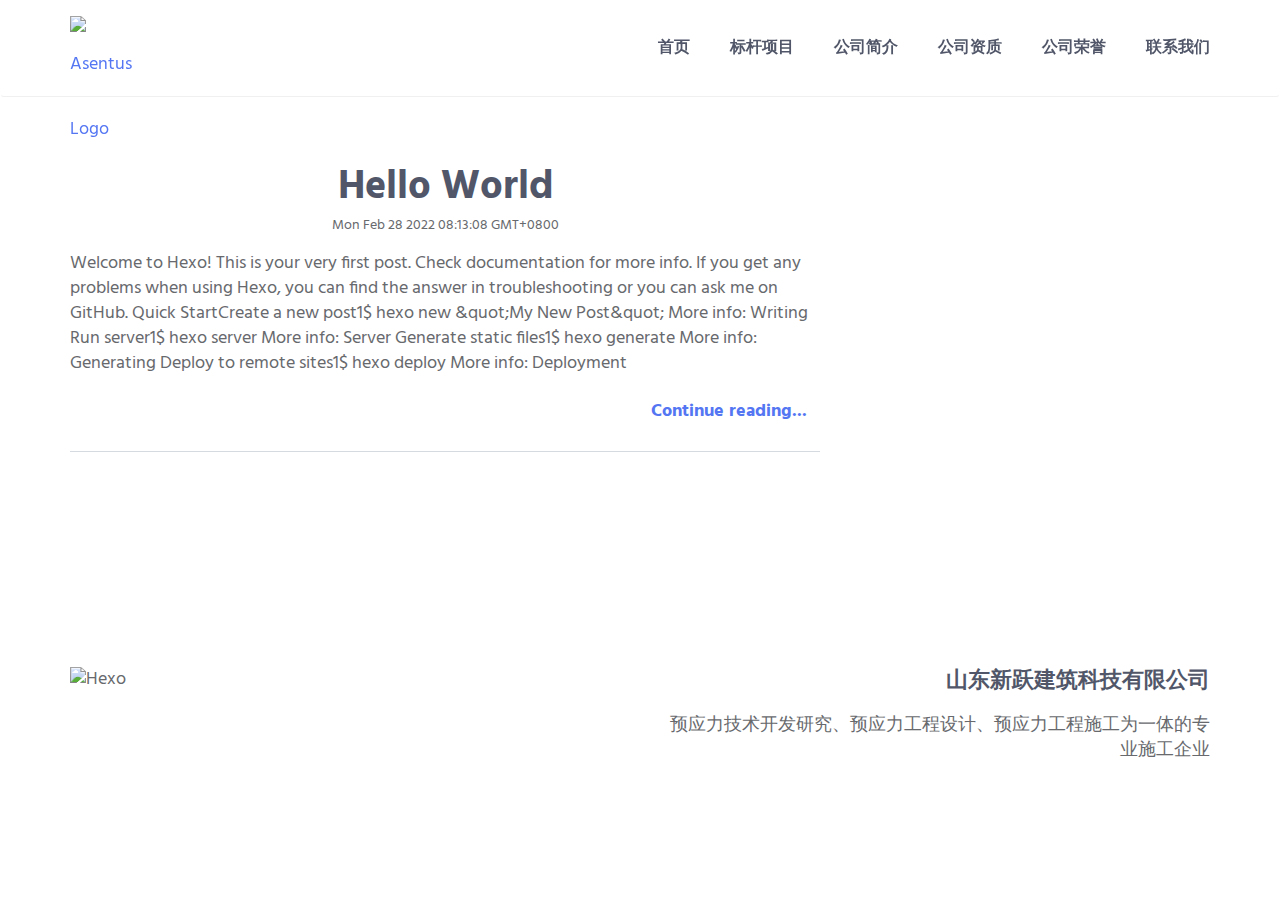
==== commit c33b11a1: "Site updated: 2022-02-28 11:25:26" ====
--- a/archives/index.html
+++ b/archives/index.html
@@ -119,7 +119,7 @@
                             <a  class="nav-item-child nav-item-hover"
                                 href="/#experience"
                             >
-                            营业执照
+                            公司资质
                         </a>
                         </li>
                       
